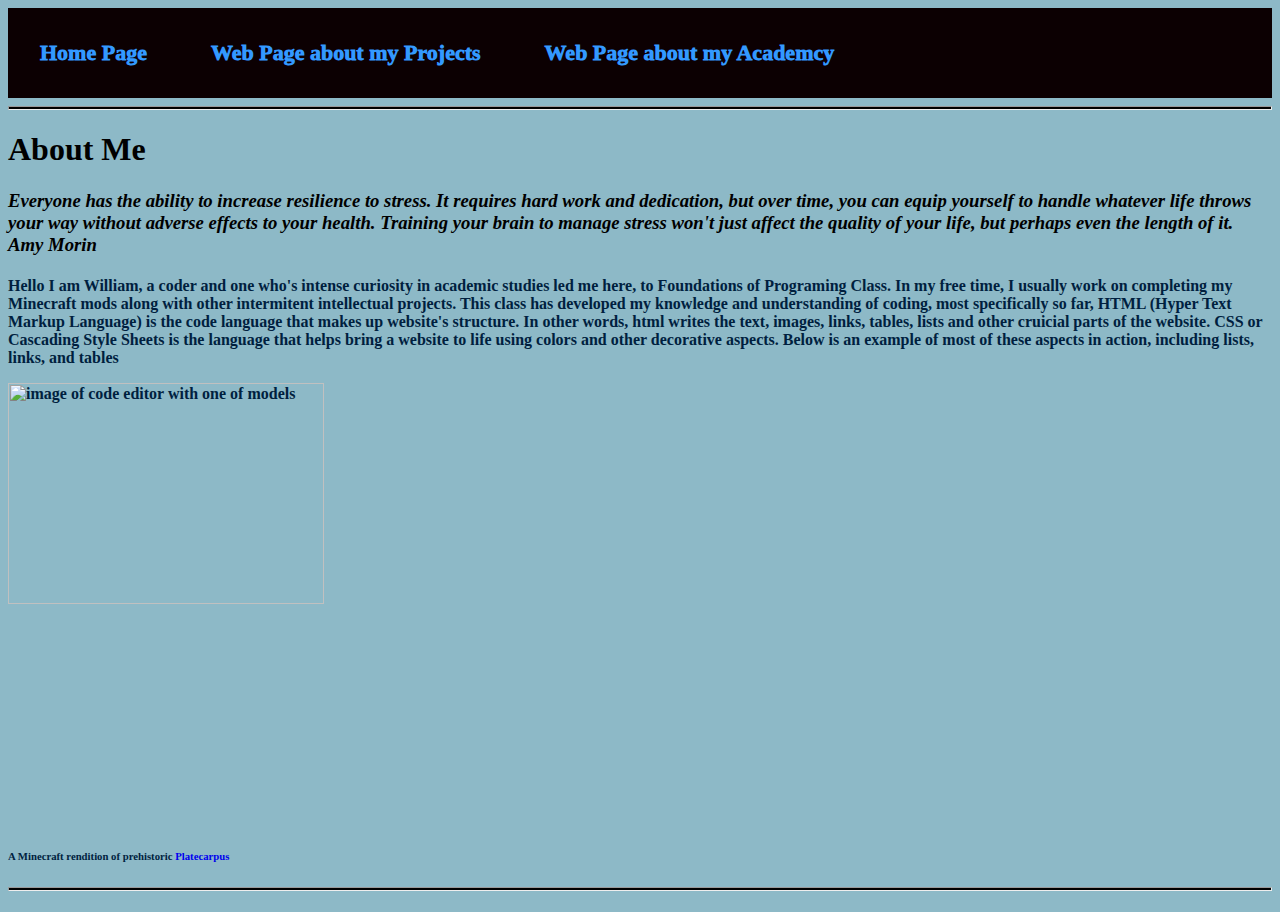
==== index.html @ f66bd753 "Update index.html" ====
<DOCTYPE html>
   <html>
   <meta charset="utf-8"/>
   <meta name="keywords"content="Coding"/>
   <meta name="Google" content="notranslate"/>
  <head>
    <title> William's Personal Site </title>
    <style>
       #about {
          color: #001f3f
       }
     </style>
    <link href="https://creeperwillie.github.io/css/main.css" rel="stylesheet" type="text/css">
     <link href="https://creeperwillie.github.io/css/aa.css" rel="stylesheet" type="text/css">
     <link rel="icon" type="image/png" href="favicon-16x16.png" sizes="16x16">
     <link rel="shortcut icon" href="favicon.ico">
  </head>
  </head>
  <body>
     <!--Happy Halloween! -->
     <ul class="menu">
        <li class="menu"><a class="menu" href="https://creeperwillie.github.io/">Home Page</a></li>
        <li class="menu"><a class="menu" href="https://creeperwillie.github.io/projects.html"> Web Page about my Projects </a></li>
       <li class="menu"><a class="menu" href="https://creeperwillie.github.io/ib.html">  Web Page about my Academcy </a></li>
        </ul>
     
     <hr>
    <h1>About Me </h1>
    <h4>
      <p>
        <h3 id="quote"><i>Everyone has the ability to increase resilience to stress. It requires hard work and dedication, but over time, you can equip yourself to handle whatever life throws your way without adverse effects to your health. Training your brain to manage stress won't just affect the quality of your life, but perhaps even the length of it. Amy Morin</i></h3>
      </p>
    <h4>
       <div id="about">
      <p>
        Hello I am William, a coder and one who's intense curiosity in academic studies led me here, to Foundations of Programing Class. In my free time, I usually work on completing my Minecraft mods along with other intermitent intellectual projects. This class has developed my knowledge and understanding of coding, most specifically so far, HTML (Hyper Text Markup Language) is the code language that makes up website's structure. In other words, html writes the text, images, links, tables, lists and other cruicial parts of the website. CSS or Cascading Style Sheets is the language that helps bring a website to life using colors and other decorative aspects. Below is an example of most of these aspects in action, including lists, links, and tables  
      </p>
      <img src="https://raw.githubusercontent.com/Creeperwillie/Creeperwillie.github.io/master/Platecarpus%20for%20Website.png" style="width:50%"  alt="image of code editor with one of models">
      <h6> A Minecraft rendition of prehistoric <a href="https://en.wikipedia.org/wiki/Platecarpus">Platecarpus </a></h6>
       <hr>

         </div>
      </body>
       </html>
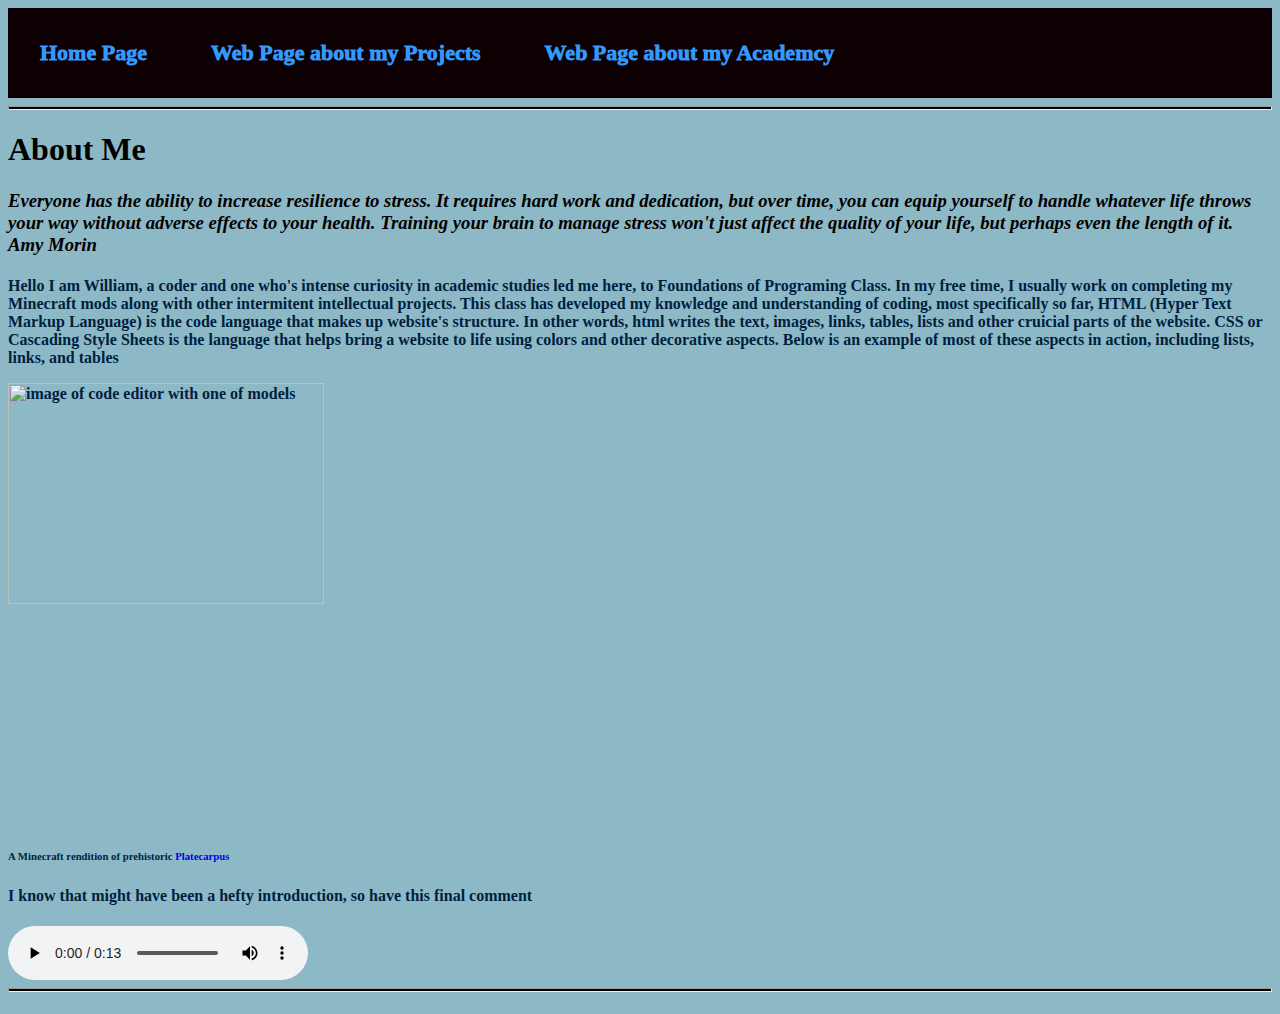
==== commit 0935601c: "Update index.html" ====
--- a/index.html
+++ b/index.html
@@ -37,6 +37,11 @@
       </p>
       <img src="https://raw.githubusercontent.com/Creeperwillie/Creeperwillie.github.io/master/Platecarpus%20for%20Website.png" style="width:50%"  alt="image of code editor with one of models">
       <h6> A Minecraft rendition of prehistoric <a href="https://en.wikipedia.org/wiki/Platecarpus">Platecarpus </a></h6>
+          <h4> I know that might have been a hefty introduction, so have this final comment </h4>
+          <audio controls>
+             <source src="The inner machinations of my mind are an enigma - SpongeBob Squarepants (1080p HD).mp3" type="audio/mp3">
+          </audio>
+
        <hr>
 
          </div>
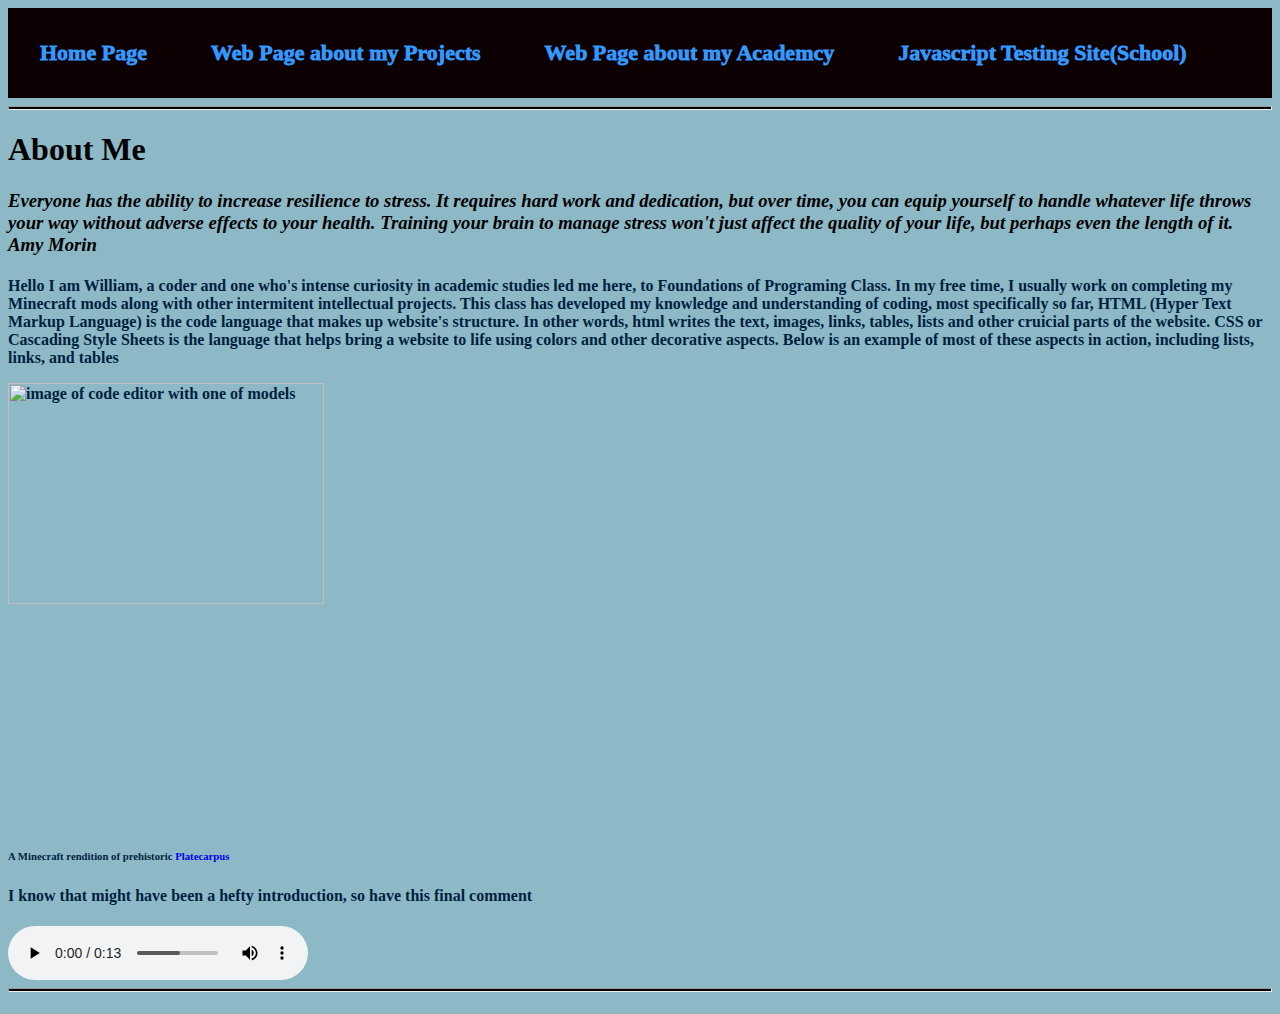
==== commit 9fe25d66: "Update index.html" ====
--- a/index.html
+++ b/index.html
@@ -18,12 +18,14 @@
   </head>
   <body>
      <!--Happy Halloween! -->
+     <nav>
      <ul class="menu">
         <li class="menu"><a class="menu" href="https://creeperwillie.github.io/">Home Page</a></li>
         <li class="menu"><a class="menu" href="https://creeperwillie.github.io/projects.html"> Web Page about my Projects </a></li>
        <li class="menu"><a class="menu" href="https://creeperwillie.github.io/ib.html">  Web Page about my Academcy </a></li>
+        <li class="menu"><a class="menu" href="https://creeperwillie.github.io/javascripttest">Javascript Testing Site(School) </a></li>
         </ul>
-     
+     </nav>
      <hr>
     <h1>About Me </h1>
     <h4>
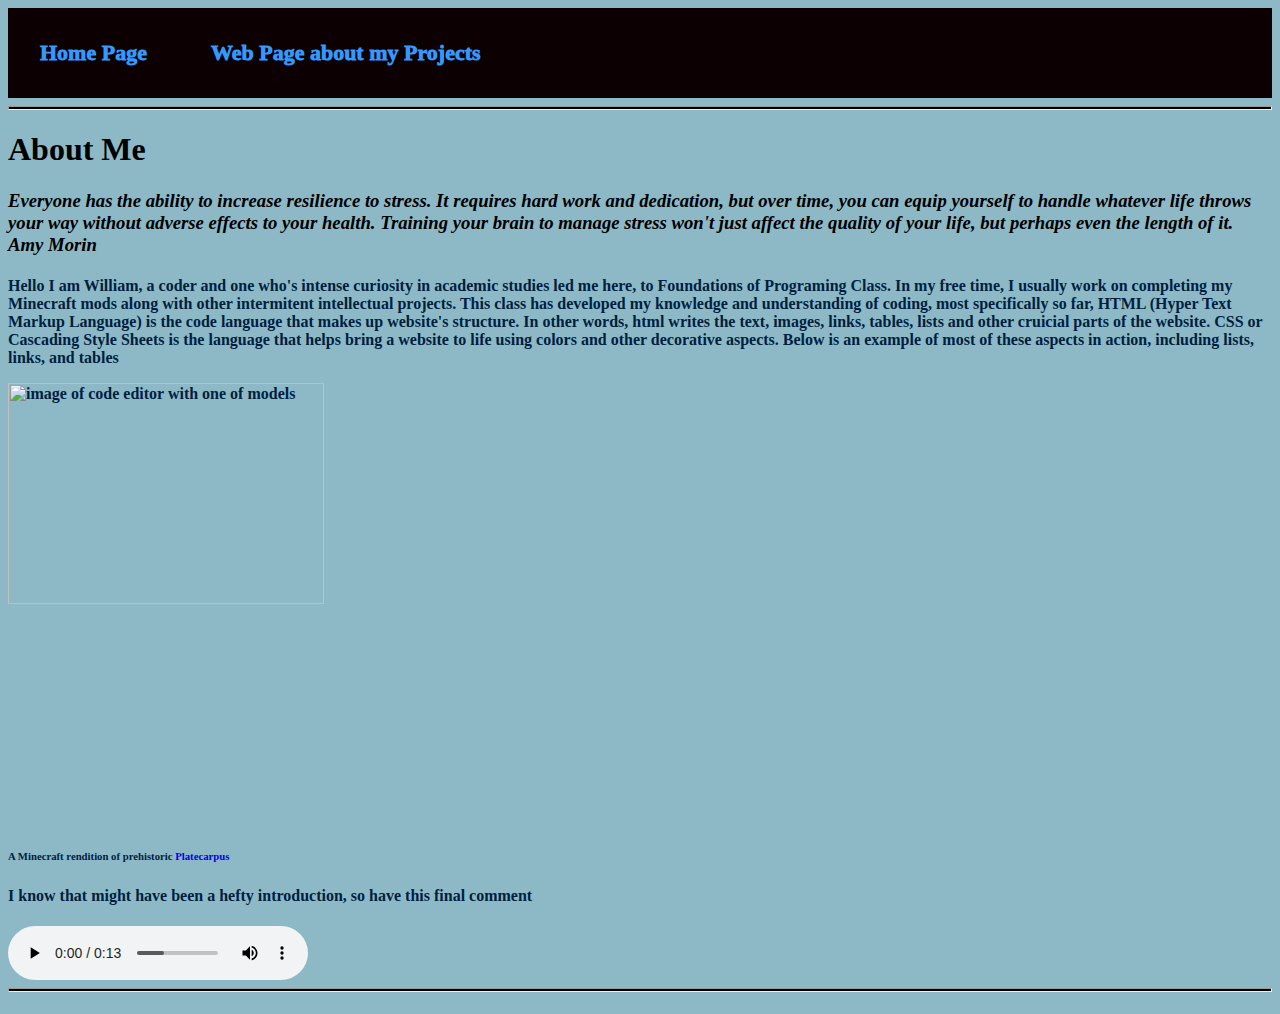
==== commit facc2754: "Update index.html" ====
--- a/index.html
+++ b/index.html
@@ -22,8 +22,6 @@
      <ul class="menu">
         <li class="menu"><a class="menu" href="https://creeperwillie.github.io/">Home Page</a></li>
         <li class="menu"><a class="menu" href="https://creeperwillie.github.io/projects.html"> Web Page about my Projects </a></li>
-       <li class="menu"><a class="menu" href="https://creeperwillie.github.io/ib.html">  Web Page about my Academcy </a></li>
-        <li class="menu"><a class="menu" href="https://creeperwillie.github.io/javascripttest">Javascript Testing Site(School) </a></li>
         </ul>
      </nav>
      <hr>
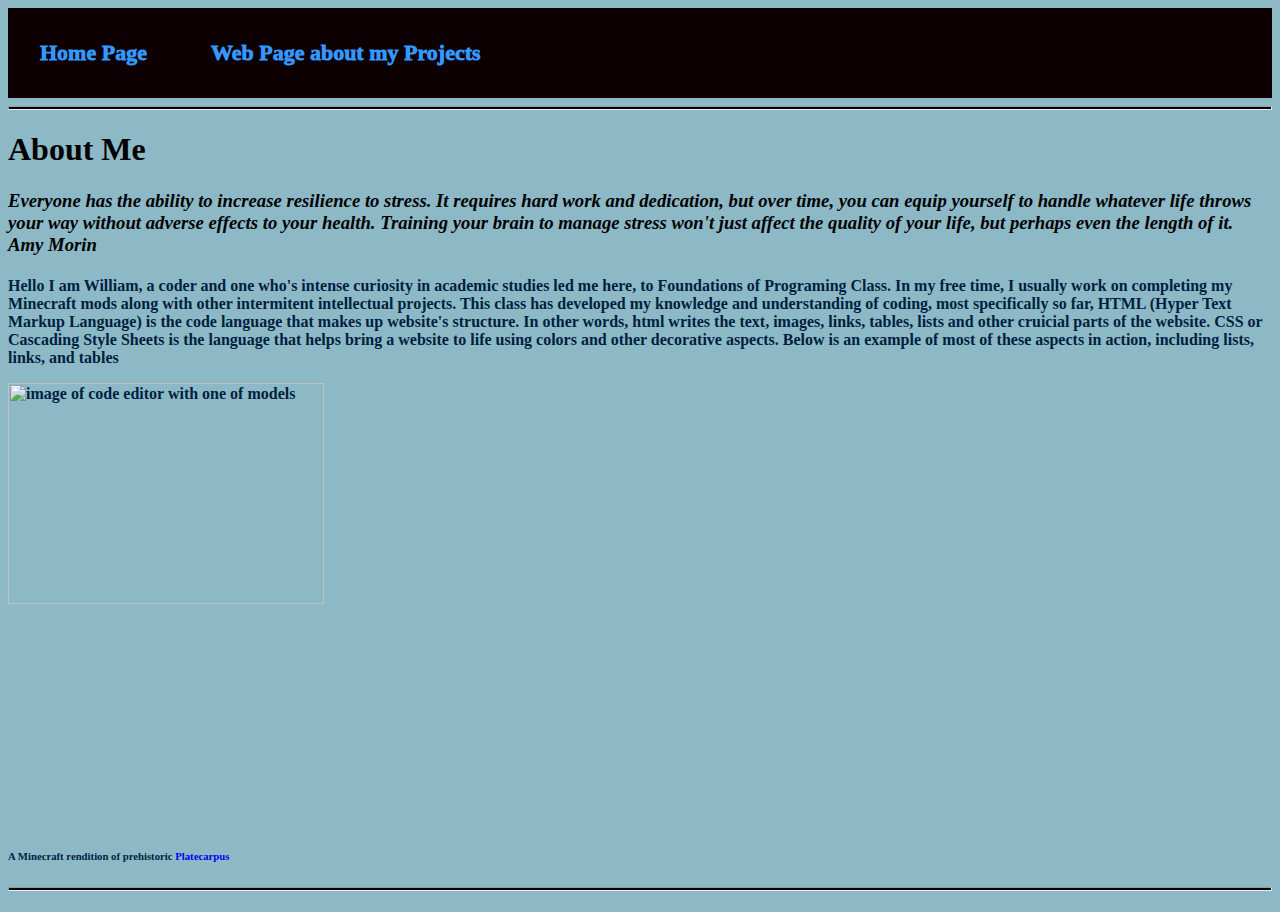
==== commit 4a6a1318: "Update index.html" ====
--- a/index.html
+++ b/index.html
@@ -37,11 +37,6 @@
       </p>
       <img src="https://raw.githubusercontent.com/Creeperwillie/Creeperwillie.github.io/master/Platecarpus%20for%20Website.png" style="width:50%"  alt="image of code editor with one of models">
       <h6> A Minecraft rendition of prehistoric <a href="https://en.wikipedia.org/wiki/Platecarpus">Platecarpus </a></h6>
-          <h4> I know that might have been a hefty introduction, so have this final comment </h4>
-          <audio controls>
-             <source src="The inner machinations of my mind are an enigma - SpongeBob Squarepants (1080p HD).mp3" type="audio/mp3">
-          </audio>
-
        <hr>
 
          </div>
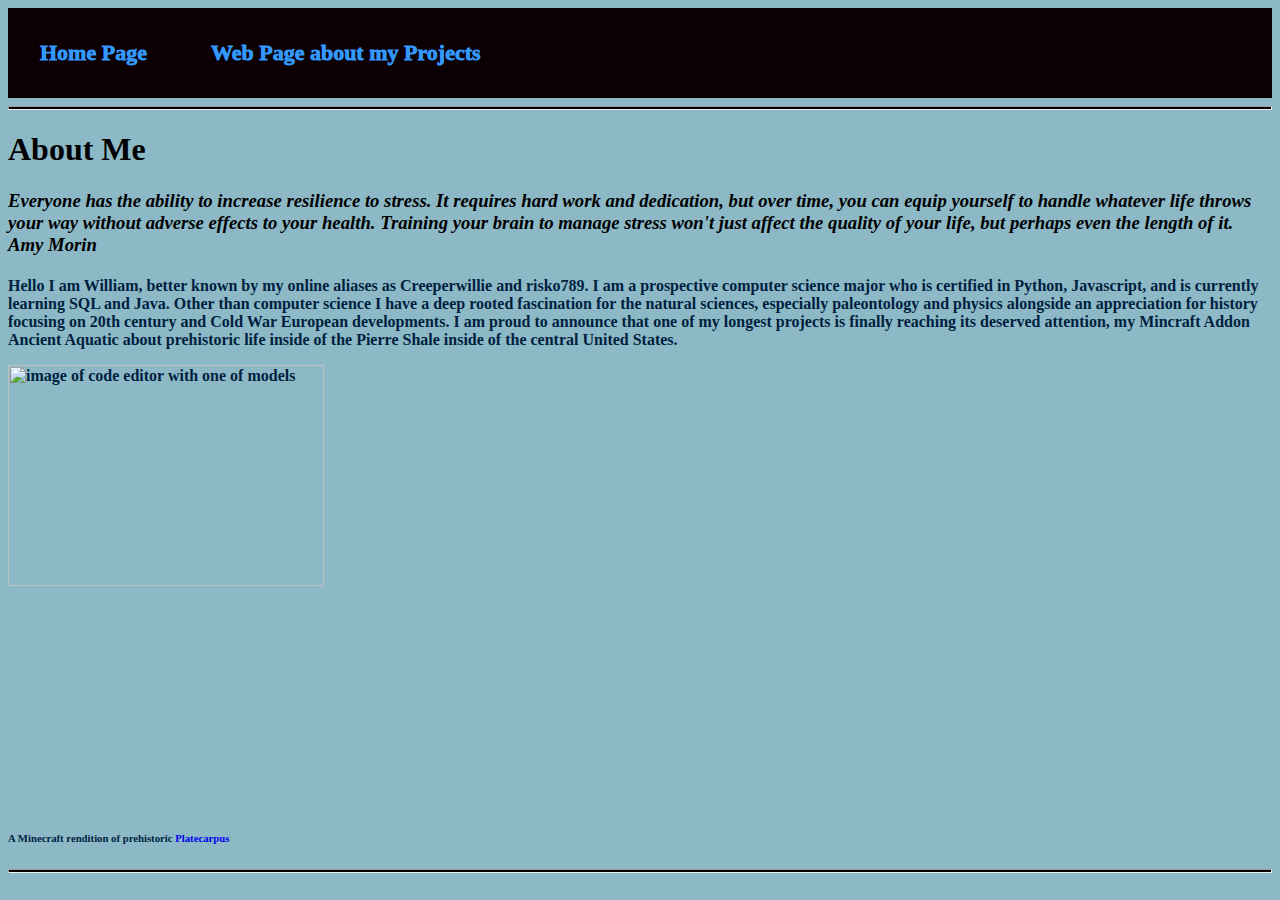
==== commit 45ee764e: "Update index.html" ====
--- a/index.html
+++ b/index.html
@@ -33,8 +33,7 @@
     <h4>
        <div id="about">
       <p>
-        Hello I am William, a coder and one who's intense curiosity in academic studies led me here, to Foundations of Programing Class. In my free time, I usually work on completing my Minecraft mods along with other intermitent intellectual projects. This class has developed my knowledge and understanding of coding, most specifically so far, HTML (Hyper Text Markup Language) is the code language that makes up website's structure. In other words, html writes the text, images, links, tables, lists and other cruicial parts of the website. CSS or Cascading Style Sheets is the language that helps bring a website to life using colors and other decorative aspects. Below is an example of most of these aspects in action, including lists, links, and tables  
-      </p>
+        Hello I am William, better known by my online aliases as Creeperwillie and risko789. I am a prospective computer science major who is certified in Python, Javascript, and is currently learning SQL and Java. Other than computer science I have a deep rooted fascination for the natural sciences, especially paleontology and physics alongside an appreciation for history focusing on 20th century and Cold War European developments. I am proud to announce that one of my longest projects is finally reaching its deserved attention, my Mincraft Addon Ancient Aquatic about prehistoric life inside of the Pierre Shale inside of the central United States.      </p>
       <img src="https://raw.githubusercontent.com/Creeperwillie/Creeperwillie.github.io/master/Platecarpus%20for%20Website.png" style="width:50%"  alt="image of code editor with one of models">
       <h6> A Minecraft rendition of prehistoric <a href="https://en.wikipedia.org/wiki/Platecarpus">Platecarpus </a></h6>
        <hr>
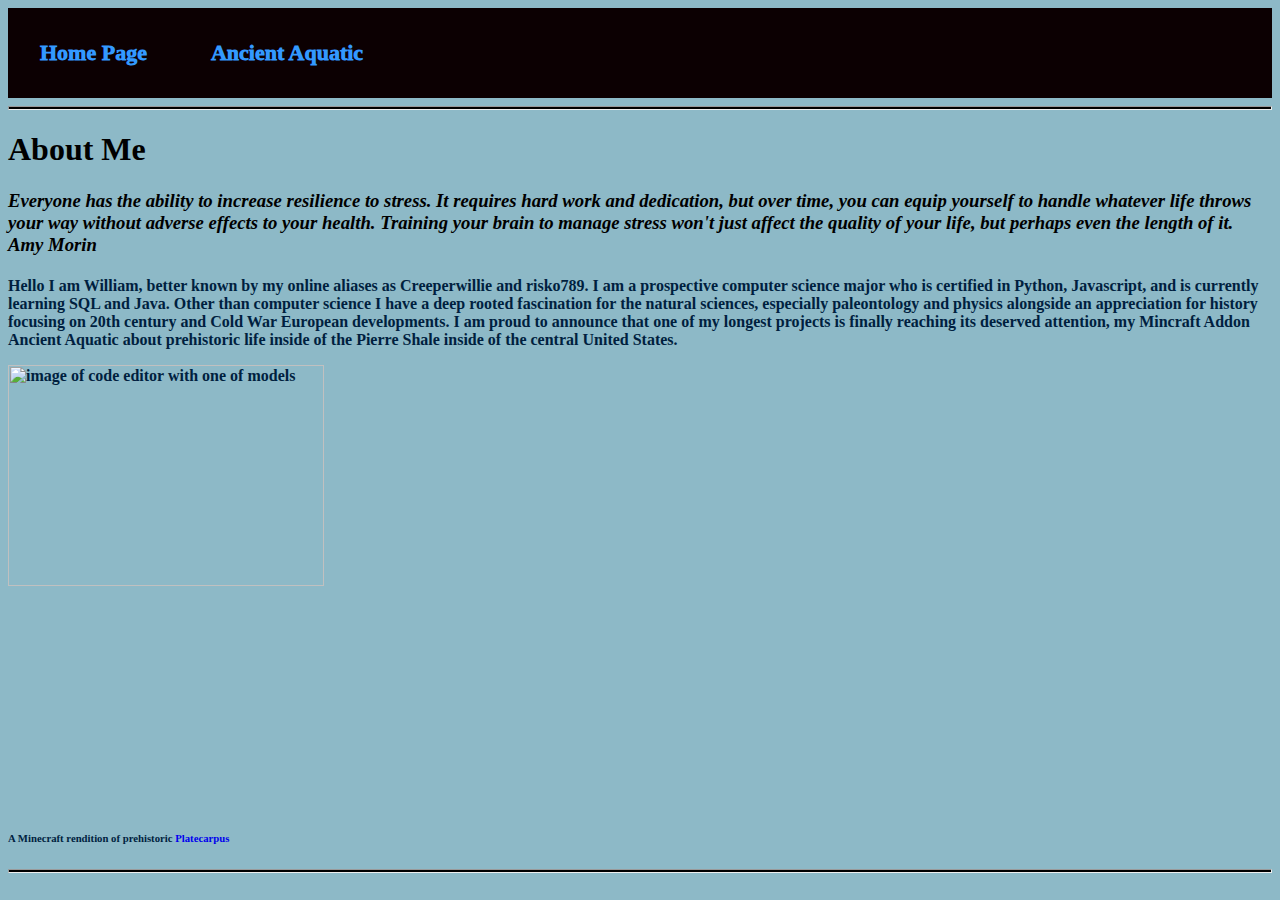
==== commit 1d63c60d: "Update index.html" ====
--- a/index.html
+++ b/index.html
@@ -17,11 +17,10 @@
   </head>
   </head>
   <body>
-     <!--Happy Halloween! -->
      <nav>
      <ul class="menu">
         <li class="menu"><a class="menu" href="https://creeperwillie.github.io/">Home Page</a></li>
-        <li class="menu"><a class="menu" href="https://creeperwillie.github.io/projects.html"> Web Page about my Projects </a></li>
+        <li class="menu"><a class="menu" href="https://creeperwillie.github.io/aa.html"> Ancient Aquatic </a></li>
         </ul>
      </nav>
      <hr>
